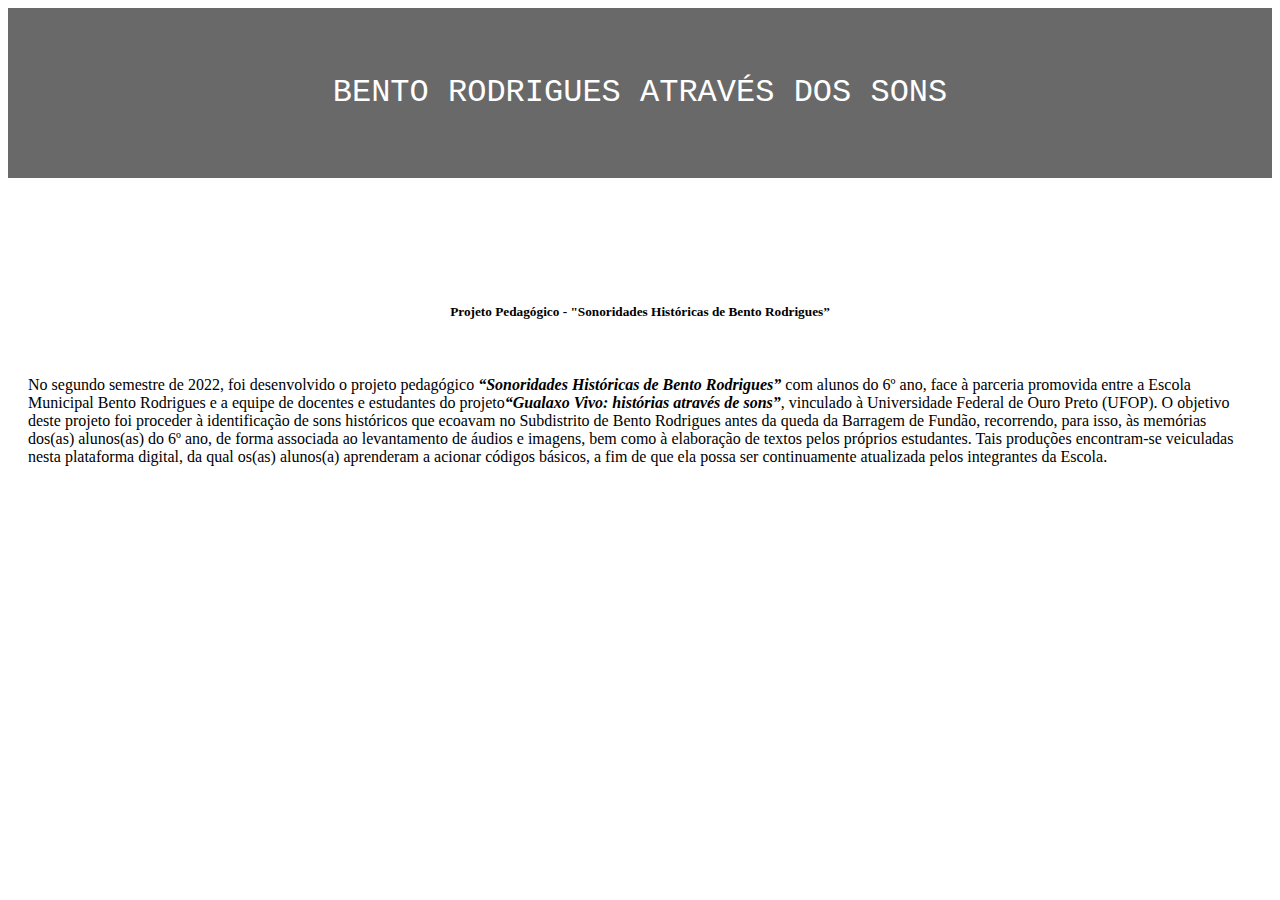
==== index.html @ ba432406 "Rename home.html to index.html" ====
<!DOCTYPE html>
<html lang="en">

<head>
    <meta charset="UTF-8">
    <meta http-equiv="X-UA-Compatible" content="IE=edge">
    <meta name="viewport" content="width=device-width, initial-scale=1.0">
    <title>BENTO RODRIGUES ATRAVÉS DOS SONS</title>
    <link href="https://cdn.jsdelivr.net/npm/bootstrap@5.2.1/dist/css/bootstrap.min.css" rel="stylesheet"
        integrity="sha384-iYQeCzEYFbKjA/T2uDLTpkwGzCiq6soy8tYaI1GyVh/UjpbCx/TYkiZhlZB6+fzT" crossorigin="anonymous">
    <link rel="stylesheet" href="style.css">
</head>

<body>

    <div id="content">
        <div class="title">
            <h1>BENTO RODRIGUES ATRAVÉS DOS SONS</h1>
        </div>
        <div class="row">
            <div class="col-sm">
                <div>
                    <div style="margin: 40px 20px 20px 20px;" id="container">
                        <div id="map">
                            <map id="map" name="map">
                                <area id="torcida" class="map-icons"  shape="rect"
                                    coords="1020.015625,356.0078125,1316.015625,611.0078125" title="torcida"
                                    alt="torcida" onclick="iconClicked('torcida')">
                                <area id="futebol" class="map-icons" shape="rect"
                                    coords="1181.000005876465,749.0000287646485,1427.333345876465,1009.3333687646485"
                                    title="futebol" alt="futebol" onclick="iconClicked('futebol')">
                                <area id="sirene" class="map-icons" shape="rect"
                                    coords="1061.0078125,1106.0078125,1309.0078125,1302.0078125" title="sirene"
                                    alt="sirene" onclick="iconClicked('sirene')">
                                <area id="professor" class="map-icons" shape="rect"
                                    coords="1057.000005876465,1555.0000897998048,1289.333345876465,1779.333429799805"
                                    title="professor" alt="professor" onclick="iconClicked('professor')">
                                <area id="garfo" class="map-icons" shape="rect"
                                    coords="1175.000005876465,1992.0000135058594,1435.333345876465,2224.3333535058596"
                                    title="garfo" alt="garfo" onclick="iconClicked('garfo')">
                                <area id="apito" class="map-icons" shape="rect" coords="1737.015625,818.0078125,1951.015625,1033.0078125"
                                    title="apito" alt="apito" onclick="iconClicked('apito')">
                                <area id="conversa" class="map-icons" shape="rect"
                                    coords="1715.0078125,1404.015625,1972.0078125,1665.015625" title="conversa"
                                    alt="conversa" onclick="iconClicked('conversa')">
                                <area id="fogueira" class="map-icons" shape="rect"
                                    coords="1719.015625,1819.0234375,1930.015625,2070.0234375" title="fogueira"
                                    alt="fogueira" onclick="iconClicked('fogueira')">
                                <area id="galinha" class="map-icons" shape="rect" coords="2403.015625,1426,2609.015625,1648"
                                    title="galinha" alt="galinha" onclick="iconClicked('galinha')">
                                <area id="banda" class="map-icons" shape="rect" coords="2308.0234375,1914.015625,2707.0234375,2174.015625"
                                    title="banda" alt="banda" onclick="iconClicked('banda')">
                                <area id="boi" class="map-icons" shape="rect" coords="2504.0078125,1030,2782.0078125,1208" title="boi"
                                    alt="boi" onclick="iconClicked('boi')">
                                <area id="arara" class="map-icons" shape="rect" coords="3075.015625,1456,3248.015625,1798" title="arara"
                                    alt="arara" onclick="iconClicked('arara')">
                                <area id="cachoeira" class="map-icons" shape="rect"
                                    coords="2802.015625,1284.015625,3036.015625,1566.015625" title="cachoeira"
                                    alt="cachoeira" onclick="iconClicked('cachoeira')">
                                <area id="futebol" class="map-icons" shape="rect" coords="2228.0078125,784.046875,2480.0078125,980.046875"
                                    title="bateia" alt="bateia" onclick="iconClicked('bateia')">
                            </map>

                            <img src="https://raw.githubusercontent.com/vito0182/Bento-Rodrigues-a-partir-dos-sons/main/mapa%20Bento%20Rodrigues-com%20icones.png"
                                alt="" usemap="#map">

                        </div>
                    </div>
                </div>
            </div>
            <div class="col-xl">
                <h5 style="text-align: center; padding-top: 40px;">Projeto Pedagógico - "Sonoridades Históricas de Bento
                    Rodrigues”</h5>
                <br>
                <p style="padding: 0px 20px 0px 20px;">No segundo semestre de 2022, foi desenvolvido o projeto
                    pedagógico <i><b>“Sonoridades Históricas de Bento Rodrigues”</b></i> com alunos do 6º ano, face à
                    parceria promovida entre
                    a Escola Municipal Bento Rodrigues e a equipe de docentes e estudantes do projeto<i><b>“Gualaxo
                            Vivo: histórias
                            através de sons”</b></i>, vinculado à Universidade Federal de Ouro Preto (UFOP). O
                    objetivo deste projeto foi
                    proceder à identificação de sons históricos que ecoavam no Subdistrito de Bento Rodrigues antes da
                    queda da
                    Barragem de Fundão, recorrendo, para isso, às memórias dos(as) alunos(as) do 6º ano, de forma
                    associada ao
                    levantamento de áudios e imagens, bem como à elaboração de textos pelos próprios estudantes. Tais
                    produções
                    encontram-se veiculadas nesta plataforma digital, da qual os(as) alunos(a) aprenderam a acionar
                    códigos
                    básicos, a fim de que ela possa ser continuamente atualizada pelos integrantes da Escola.
                </p>
            </div>
        </div>
    </div>




    <script src="map.js"></script>

</body>

</html>
---- style.css ----
.map-icons:hover {
  cursor: pointer;
}

h1 {
  font-weight: 500;
}

body {
  padding-bottom: 20px;
}

.title {
  text-align: center;
  color: white;
  width: 100%;
  padding-top: 45px;
  padding-bottom: 45px;
  font-family: 'Courier New', Courier, monospace;
  background-color: rgb(105, 105, 105);
}

#container {
  background-color: #eaf3ed;
  display: inline-block;
  overflow: hidden;
  position: relative;
}

#container img {
  display: block;
  -moz-transition: all 0.3s;
  -webkit-transition: all 0.3s;
  transition: all 0.3s;
}

#container32:hover img {
  -moz-transform: scale(1.1);
  -webkit-transform: scale(1.1);
  transform: scale(1.1);
}
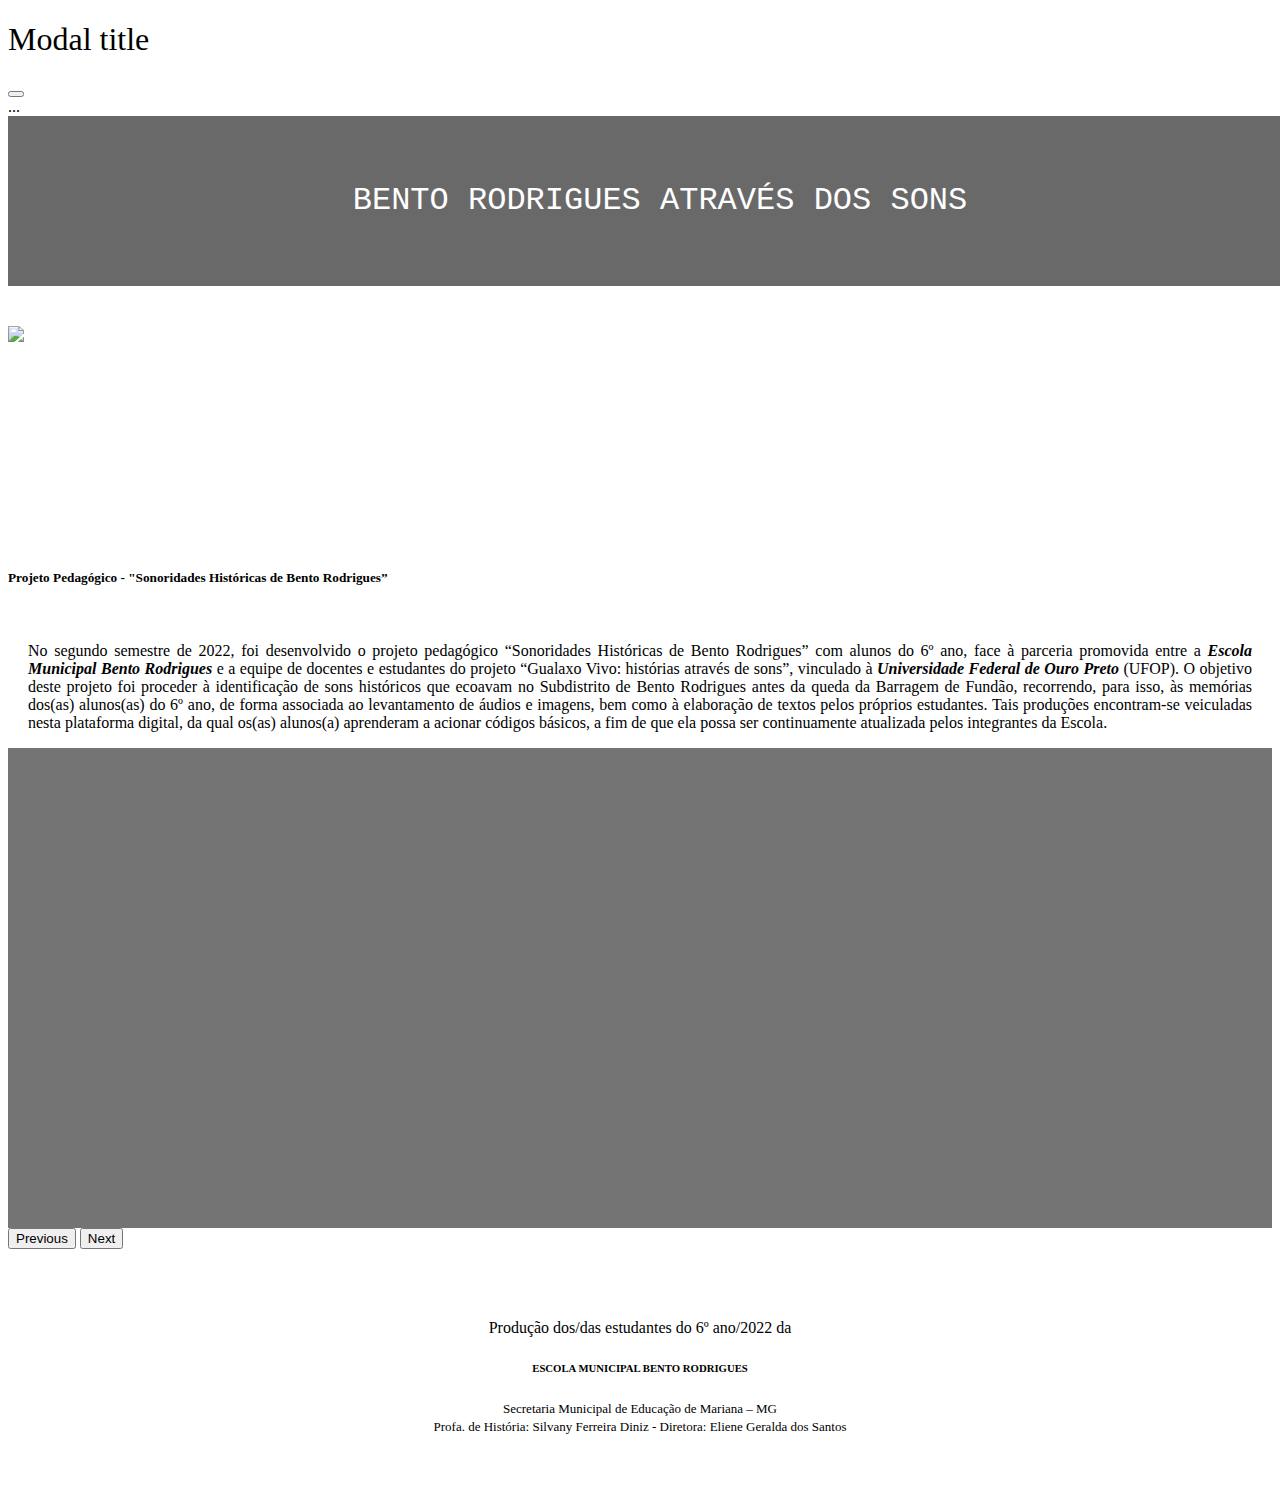
==== commit a828f204: "Update index.html" ====
--- a/index.html
+++ b/index.html
@@ -2,102 +2,293 @@
 <html lang="en">
 
 <head>
-    <meta charset="UTF-8">
-    <meta http-equiv="X-UA-Compatible" content="IE=edge">
-    <meta name="viewport" content="width=device-width, initial-scale=1.0">
-    <title>BENTO RODRIGUES ATRAVÉS DOS SONS</title>
-    <link href="https://cdn.jsdelivr.net/npm/bootstrap@5.2.1/dist/css/bootstrap.min.css" rel="stylesheet"
-        integrity="sha384-iYQeCzEYFbKjA/T2uDLTpkwGzCiq6soy8tYaI1GyVh/UjpbCx/TYkiZhlZB6+fzT" crossorigin="anonymous">
-    <link rel="stylesheet" href="style.css">
+  <meta charset="UTF-8">
+  <meta http-equiv="X-UA-Compatible" content="IE=edge">
+  <meta name="viewport" content="width=device-width, initial-scale=1.0">
+  <title>BENTO RODRIGUES ATRAVÉS DOS SONS</title>
+  <link href="https://cdn.jsdelivr.net/npm/bootstrap@5.2.1/dist/css/bootstrap.min.css" rel="stylesheet"
+    integrity="sha384-iYQeCzEYFbKjA/T2uDLTpkwGzCiq6soy8tYaI1GyVh/UjpbCx/TYkiZhlZB6+fzT" crossorigin="anonymous">
+
+  <link rel="stylesheet" href="style.css">
+
 </head>
 
 <body>
-
-    <div id="content">
-        <div class="title">
-            <h1>BENTO RODRIGUES ATRAVÉS DOS SONS</h1>
-        </div>
-        <div class="row">
-            <div class="col-sm">
-                <div>
-                    <div style="margin: 40px 20px 20px 20px;" id="container">
-                        <div id="map">
-                            <map id="map" name="map">
-                                <area id="torcida" class="map-icons"  shape="rect"
-                                    coords="1020.015625,356.0078125,1316.015625,611.0078125" title="torcida"
-                                    alt="torcida" onclick="iconClicked('torcida')">
-                                <area id="futebol" class="map-icons" shape="rect"
-                                    coords="1181.000005876465,749.0000287646485,1427.333345876465,1009.3333687646485"
-                                    title="futebol" alt="futebol" onclick="iconClicked('futebol')">
-                                <area id="sirene" class="map-icons" shape="rect"
-                                    coords="1061.0078125,1106.0078125,1309.0078125,1302.0078125" title="sirene"
-                                    alt="sirene" onclick="iconClicked('sirene')">
-                                <area id="professor" class="map-icons" shape="rect"
-                                    coords="1057.000005876465,1555.0000897998048,1289.333345876465,1779.333429799805"
-                                    title="professor" alt="professor" onclick="iconClicked('professor')">
-                                <area id="garfo" class="map-icons" shape="rect"
-                                    coords="1175.000005876465,1992.0000135058594,1435.333345876465,2224.3333535058596"
-                                    title="garfo" alt="garfo" onclick="iconClicked('garfo')">
-                                <area id="apito" class="map-icons" shape="rect" coords="1737.015625,818.0078125,1951.015625,1033.0078125"
-                                    title="apito" alt="apito" onclick="iconClicked('apito')">
-                                <area id="conversa" class="map-icons" shape="rect"
-                                    coords="1715.0078125,1404.015625,1972.0078125,1665.015625" title="conversa"
-                                    alt="conversa" onclick="iconClicked('conversa')">
-                                <area id="fogueira" class="map-icons" shape="rect"
-                                    coords="1719.015625,1819.0234375,1930.015625,2070.0234375" title="fogueira"
-                                    alt="fogueira" onclick="iconClicked('fogueira')">
-                                <area id="galinha" class="map-icons" shape="rect" coords="2403.015625,1426,2609.015625,1648"
-                                    title="galinha" alt="galinha" onclick="iconClicked('galinha')">
-                                <area id="banda" class="map-icons" shape="rect" coords="2308.0234375,1914.015625,2707.0234375,2174.015625"
-                                    title="banda" alt="banda" onclick="iconClicked('banda')">
-                                <area id="boi" class="map-icons" shape="rect" coords="2504.0078125,1030,2782.0078125,1208" title="boi"
-                                    alt="boi" onclick="iconClicked('boi')">
-                                <area id="arara" class="map-icons" shape="rect" coords="3075.015625,1456,3248.015625,1798" title="arara"
-                                    alt="arara" onclick="iconClicked('arara')">
-                                <area id="cachoeira" class="map-icons" shape="rect"
-                                    coords="2802.015625,1284.015625,3036.015625,1566.015625" title="cachoeira"
-                                    alt="cachoeira" onclick="iconClicked('cachoeira')">
-                                <area id="futebol" class="map-icons" shape="rect" coords="2228.0078125,784.046875,2480.0078125,980.046875"
-                                    title="bateia" alt="bateia" onclick="iconClicked('bateia')">
-                            </map>
-
-                            <img src="https://raw.githubusercontent.com/vito0182/Bento-Rodrigues-a-partir-dos-sons/main/mapa%20Bento%20Rodrigues-com%20icones.png"
-                                alt="" usemap="#map">
-
-                        </div>
-                    </div>
-                </div>
+  <div class="modal fade" id="center" tabindex="-1" aria-labelledby="exampleModalLabel" aria-hidden="true">
+    <div class="modal-dialog modal-dialog-centered">
+      <div class="modal-content">
+        <div class="modal-header">
+          <h1 class="modal-title fs-5" id="centerTitle">Modal title</h1>
+          <button type="button" class="btn-close" data-bs-dismiss="modal" aria-label="Close"></button>
+        </div>
+        <div class="modal-body" id="centerBody">
+          ...
+        </div>
+      </div>
+    </div>
+  </div>
+  <div id="content">
+    <div class="title">
+      <h1>BENTO RODRIGUES ATRAVÉS DOS SONS</h1>
+    </div>
+    <div class="container-fluid text-center" style="margin-top:40px;">
+      <div class="row">
+        <div class="col-sm-7">
+          <div style="margin-bottom: 40px;" id="map-container">
+            <img src="mapa Bento Rodrigues-com icones.png" class="img-fluid" id="map" usemap="#workmap">
+          </div>
+
+          <map name="workmap" id="map_areas" width="100%" height="100%">
+          </map>
+        </div>
+        <div class="col-sm">
+          <h5>Projeto Pedagógico - "Sonoridades Históricas de Bento Rodrigues”
+          </h5>
+          <br>
+          <p style="text-align:justify; padding: 0px 20px 0px 20px;">No segundo semestre de 2022, foi desenvolvido o
+            projeto
+            pedagógico “Sonoridades Históricas de Bento Rodrigues” com alunos do 6º ano, face à parceria promovida entre
+            a <i><b>Escola Municipal Bento Rodrigues</i></b> e a equipe de docentes e estudantes do projeto “Gualaxo
+            Vivo: histórias
+            através de sons”, vinculado à <i><b>Universidade Federal de Ouro Preto</b></i> (UFOP). O objetivo deste
+            projeto foi
+            proceder à identificação de sons históricos que ecoavam no Subdistrito de Bento Rodrigues antes da queda da
+            Barragem de Fundão, recorrendo, para isso, às memórias dos(as) alunos(as) do 6º ano, de forma associada ao
+            levantamento de áudios e imagens, bem como à elaboração de textos pelos próprios estudantes. Tais produções
+            encontram-se veiculadas nesta plataforma digital, da qual os(as) alunos(a) aprenderam a acionar códigos
+            básicos, a fim de que ela possa ser continuamente atualizada pelos integrantes da Escola.</p>
+          <div class="container">
+            <div id="musicas" class="carousel slide" data-bs-ride="carousel">
+              <div class="carousel-inner">
+                <div class="carousel-item active">
+                  <div class="music_div"><span class="music_text">Musica natureza</span></div>
+                </div>
+                <div class="carousel-item">
+                  <div class="music_div"><span class="music_text">Musica esportes</span></div>
+                </div>
+                <div class="carousel-item">
+                  <div class="music_div"><span class="music_text">Musica escola</span></div>
+                </div>
+                <div class="carousel-item">
+                  <div class="music_div"><span class="music_text">Musica Comunidade</span></div>
+                </div>
+              </div>
+              <button class="carousel-control-prev" type="button" data-bs-target="#musicas" data-bs-slide="prev">
+                <span class="carousel-control-prev-icon" aria-hidden="true"></span>
+                <span class="visually-hidden">Previous</span>
+              </button>
+              <button class="carousel-control-next" type="button" data-bs-target="#musicas" data-bs-slide="next">
+                <span class="carousel-control-next-icon" aria-hidden="true"></span>
+                <span class="visually-hidden">Next</span>
+              </button>
             </div>
-            <div class="col-xl">
-                <h5 style="text-align: center; padding-top: 40px;">Projeto Pedagógico - "Sonoridades Históricas de Bento
-                    Rodrigues”</h5>
-                <br>
-                <p style="padding: 0px 20px 0px 20px;">No segundo semestre de 2022, foi desenvolvido o projeto
-                    pedagógico <i><b>“Sonoridades Históricas de Bento Rodrigues”</b></i> com alunos do 6º ano, face à
-                    parceria promovida entre
-                    a Escola Municipal Bento Rodrigues e a equipe de docentes e estudantes do projeto<i><b>“Gualaxo
-                            Vivo: histórias
-                            através de sons”</b></i>, vinculado à Universidade Federal de Ouro Preto (UFOP). O
-                    objetivo deste projeto foi
-                    proceder à identificação de sons históricos que ecoavam no Subdistrito de Bento Rodrigues antes da
-                    queda da
-                    Barragem de Fundão, recorrendo, para isso, às memórias dos(as) alunos(as) do 6º ano, de forma
-                    associada ao
-                    levantamento de áudios e imagens, bem como à elaboração de textos pelos próprios estudantes. Tais
-                    produções
-                    encontram-se veiculadas nesta plataforma digital, da qual os(as) alunos(a) aprenderam a acionar
-                    códigos
-                    básicos, a fim de que ela possa ser continuamente atualizada pelos integrantes da Escola.
-                </p>
-            </div>
-        </div>
-    </div>
-
-
-
-
-    <script src="map.js"></script>
-
+          </div>
+
+        </div>
+      </div>
+    </div>
+  </div>
+  <div class="container-fluid" id="students_container">
+    <div class="container" style="text-align:center; padding: 70px 0px 0px 0px;">
+      <span>Produção dos/das estudantes do 6º ano/2022 da </span> <br>
+      <h6>ESCOLA MUNICIPAL BENTO RODRIGUES</h6>
+      <span style="font-size:small;"> Secretaria Municipal de Educação de Mariana – MG <br>
+        Profa. de História: Silvany Ferreira Diniz - Diretora: Eliene Geralda dos Santos</span>
+    </div>
+    <div class="row row-cols-auto justify-content-around" id="students_row">
+      <!--<div class="col-5 card student_col">
+          <img src="./quadradas/download.png" alt="" class="icon">
+          <h5 class="card-title student_button">Ana Beatriz Messias Gonçalves</h5>
+        </div>-->
+    </div>
+  </div>
+  <!-- Modal -->
+
+
+  <script type="text/javascript" src="students.js"></script>
+  <script>
+    var map_buttons = {
+      'Torcida': {
+        pos: [0.310752677233843, 0.17357687598409668, 0.38781360913348456, 0.26564758289106394],
+        audio: "audios/torcida.mp3",
+        description: "É legal quando a gente vai jogar e ouve a torcida vibrar."
+      },
+      'Futebol': {
+        pos: [0.353763429922015, 0.31522411737943096, 0.4182795589542731, 0.4002124622166315],
+        audio: "",
+        description: "A bola batendo no travessão dá uma acelerada no coração."
+      },
+      'Apito': {
+        pos: [0.5007168349399361, 0.33411041623214216, 0.5419354729327677, 0.3978516748600426],
+        audio: "",
+        description: "Quando o apito sopra dá pra saber quando é o pênalti."
+      },
+      'Bateia': {
+        pos: [0.6280653612502644, 0.3110399529376733, 0.6961852508423256, 0.3784253958339531],
+        audio: "",
+        description: "É bom porque a gente sabe que tem ouro."
+      },
+      'Boi': {
+        pos: [0.6995912453219287, 0.40762575442234106, 0.7745231238731961, 0.4660264715991169],
+        audio: "audios/boi.mp3",
+        description: "O mugido do boi não me assusta."
+      },
+      'Arara': {
+        pos: [0.8627700127064803, 0.5644182073326175, 0.9085133418043202, 0.6706576677036125],
+        audio: "",
+        description: "A gente conhece o barulho da maritaca de longe."
+      },
+      'Sirene da escola': {
+        pos: [0.3243512825872022, 0.4312057404193834, 0.3742514799083102, 0.4957779456187629],
+        audio: "",
+        description: "O barulho é irritante, mas é legal quando é hora do recreio."
+      },
+      'Galinha': {
+        pos: [0.6689372950055011, 0.5311657330655208, 0.7353541873577609, 0.6277515345501886],
+        audio: "audios/galinheiro.mp3",
+        description: "Galinha quando cacareja acorda a gente."
+      },
+      'Pessoas conversando': {
+        pos: [0.4940119534789695, 0.5487602678336384, 0.550149675465216, 0.6265780535867367],
+        audio: "audios/pessoas conversando.mp3",
+        description: "É bom quando tem fofoca."
+      },
+      'Festas juninas': {
+        pos: [0.49650696334502487, 0.6977730490629757, 0.537674626134939, 0.7689680445392145],
+        audio: "audios/fogo.mp3",
+        description: "O barulho da fogueira é relaxante."
+      },
+      'Bandas de música': {
+        pos: [0.6636726243707368, 0.7341983955857025, 0.7460079499505651, 0.8037376934927266],
+        audio: "",
+        description: "Lá no Bento, quando passava, eu tinha medo do barulho."
+      },
+      'Garfo batendo no prato': {
+        pos: [0.3455588664486731, 0.7606895519561515, 0.4079341131000581, 0.8269174547247459],
+        audio: "",
+        description: "Parece que o prato vai quebrar na hora que arranha."
+      },
+      'Explicação Professor': {
+        pos: [0.3143712431229806, 0.6017425853115251, 0.36926146017619943, 0.6596920002340452],
+        audio: "",
+        description: "São inteligentes, é bom que a gente aprende, mas tem alguns estressados."
+      },
+      'Cachoeira': {
+        pos: [0.7909181275395623, 0.5040564160958785, 0.8320857903294764, 0.5735957140029025],
+        audio: "audios/cachoeira.mp3",
+        description: "O barulho é bom e quando ouço eu quero pular."
+      },
+    }
+
+    var button_names = Object.keys(map_buttons)
+
+    var map = document.getElementById('map')
+    map.addEventListener('click', function (event) {
+      let rect = map.getBoundingClientRect()
+      console.log(`${(event.pageX - rect.x) / rect.width}, ${(event.pageY - (rect.y + window.scrollY)) / rect.height}`)
+      x = (event.pageX - rect.x) / rect.width
+      y = (event.pageY - (rect.y + window.scrollY)) / rect.height
+
+      /*for (i=0; i<button_names.length; i++){
+        console.log('x', map_buttons[button_names[i]][0], x, map_buttons[button_names[i]][2])
+        if(map_buttons[button_names[i]][0] <= x && map_buttons[button_names[i]][2] >= x){
+          console.log('y', map_buttons[button_names[i]][1], y, map_buttons[button_names[i]][3])
+          if(map_buttons[button_names[i]][1] >= y && map_buttons[button_names[i]][3] <= y){
+            console.log(button_names[i], " apertado")
+          }
+        }
+        
+      }*/
+    })
+
+    let map_areas = document.getElementById('map_areas')
+
+    for (i = 0; i < button_names.length; i++) {
+      let new_area = document.createElement('area')
+      new_area.shape = 'rect'
+      let button_coords = map_buttons[button_names[i]].pos
+      let rect = map.getBoundingClientRect()
+      new_area.id = button_names[i]
+      new_area.href = "#" + button_names[i]
+      new_area.coords = `${button_coords[0] * map.offsetWidth}, ${button_coords[1] * map.offsetHeight}, ${button_coords[2] * map.offsetWidth}, ${button_coords[3] * map.offsetHeight}`
+
+      new_area.setAttribute('data-bs-toggle', "modal")
+
+      new_area.setAttribute('data-bs-target', "#center")
+
+      new_area.addEventListener('click', function () {
+        document.getElementById("centerTitle").innerHTML = `${this.id}`
+        document.getElementById("centerBody").innerHTML = `
+        
+        <span>${map_buttons[this.id].description}</span>
+        <br/><br/>
+        <audio autoplay="true"
+            controls
+            src="${map_buttons[this.id].audio}">
+                <a href="${map_buttons[this.id].audio}">
+                    Download audio
+                </a>
+        </audio>
+        
+        `
+      })
+      map_areas.appendChild(new_area)
+    }
+
+    document.getElementById('center').addEventListener('hide.bs.modal', () => {
+      document.querySelectorAll('audio').forEach(el => el.pause());
+    })
+
+    function update_areas_coords() {
+      for (i = 0; i < button_names.length; i++) {
+        let rect = map.getBoundingClientRect()
+        let button_coords = map_buttons[button_names[i]].pos
+        document.getElementById(button_names[i]).coords = `${button_coords[0] * map.offsetWidth}, ${button_coords[1] * map.offsetHeight}, ${button_coords[2] * map.offsetWidth}, ${button_coords[3] * map.offsetHeight}`
+      }
+    }
+
+    window.addEventListener('resize', () => {
+      update_areas_coords()
+    })
+
+  </script>
+  <script>
+    var students_row = document.getElementById('students_row')
+    var current_student = {}
+    for (let i = 0; i < students.length; i++) {
+      let student_col = document.createElement('div')
+      student_col.classList.add("card")
+      student_col.classList.add("student_col")
+
+      student_col.style.marginInline = "10px"
+      student_col.style.marginTop = "10px"
+
+      student_col.id = `student_col_${i}`
+      student_col.setAttribute('data-bs-toggle', "modal")
+
+      student_col.setAttribute('data-bs-target', "#center")
+      student_col.innerHTML = `
+      <img src="./quadradas/${students[i].image}" alt="" class="icon">
+      <h5 class="card-title student_name">${students[i].name}</h5>
+      `
+      student_col.addEventListener('click', function () {
+
+        let names = this.id.split("_")
+        let index = Number.parseInt(names[names.length - 1])
+        console.log(index)
+        document.getElementById("centerTitle").innerHTML = `${students[index].name}`
+        document.getElementById("centerBody").innerHTML = `${students[index].description}`
+
+      }, false)
+
+
+      students_row.appendChild(student_col)
+    }
+
+  </script>
+  <script src="https://cdn.jsdelivr.net/npm/bootstrap@5.2.1/dist/js/bootstrap.bundle.min.js"
+    integrity="sha384-u1OknCvxWvY5kfmNBILK2hRnQC3Pr17a+RTT6rIHI7NnikvbZlHgTPOOmMi466C8"
+    crossorigin="anonymous"></script>
 </body>
 
 </html>
--- a/style.css
+++ b/style.css
@@ -1,13 +1,17 @@
-.map-icons:hover {
-  cursor: pointer;
-}
-
 h1 {
   font-weight: 500;
 }
 
 body {
-  padding-bottom: 20px;
+  padding-bottom: 50px;
+}
+
+.music_button_col {
+  padding: 10px 0px;
+}
+
+.music_button {
+  padding: 10px 5px;
 }
 
 .title {
@@ -16,28 +20,73 @@
   width: 100%;
   padding-top: 45px;
   padding-bottom: 45px;
+  padding-left: 20px;
+  padding-right: 20px;
   font-family: 'Courier New', Courier, monospace;
   background-color: rgb(105, 105, 105);
 }
 
-#container {
-  background-color: #eaf3ed;
-  display: inline-block;
-  overflow: hidden;
-  position: relative;
+#map {
+  min-width: 200px;
+  min-height: 200px;
+  padding: 0px;
 }
 
-#container img {
-  display: block;
-  -moz-transition: all 0.3s;
-  -webkit-transition: all 0.3s;
-  transition: all 0.3s;
+.student_col {
+  margin: 20px;
+  width: 250px;
+  cursor: pointer;
+  text-align: center;
+  padding: 20px;
+  border-radius: 20px;
+  background-color: rgb(255, 255, 255);
+  transition: background-color 0.5s linear;
 }
 
-#container32:hover img {
-  -moz-transform: scale(1.1);
-  -webkit-transform: scale(1.1);
-  transform: scale(1.1);
+#students_container {
+  padding-left: max(50px, 1vw);
+  padding-right: max(50px, 1vw);
 }
 
+.student_col:hover {
+  background-color: rgb(209, 209, 209);
+}
 
+.student_name {
+  user-select: none;
+}
+
+.icon {
+  border-radius: 20px;
+  width: 100%;
+  height: 100%;
+  max-width: 200px;
+  max-height: 200px;
+  margin: auto;
+  pointer-events: none;
+}
+
+.music_div {
+  width: 100%;
+  height: 100%;
+  min-height: 120px;
+  background-color: rgb(116, 116, 116);
+  transition: background-color 0.4s;
+  cursor: pointer;
+}
+
+.music_div:hover {
+  background-color: rgb(96, 96, 96);
+}
+
+.music_text {
+  position: absolute;
+  margin: 0;
+  padding: 40px;
+  color: white;
+  left: 50%;
+  top: 50%;
+  user-select: none;
+  font-size: large;
+  transform: translate(-50%, -50%);
+}
